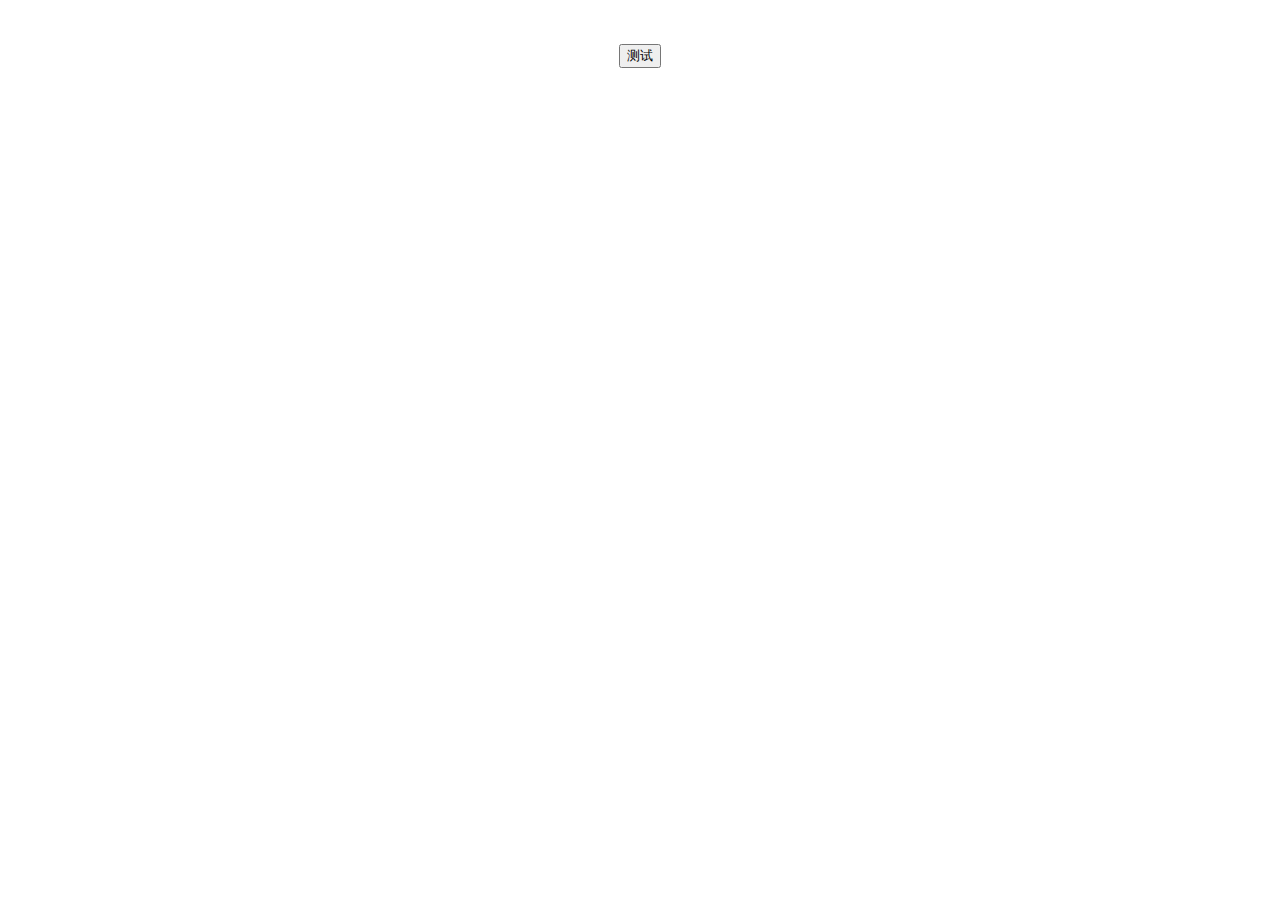
==== LifeGame/static/test.html @ 0478e962 "版本二：HTML网页" ====
<!DOCTYPE html>
<html>
<head>
<meta charset="UTF-8" content="">
  <title>测试登录</title>
      <link rel="stylesheet" href="http://apps.bdimg.com/libs/bootstrap/3.3.4/css/bootstrap.min.css">
   <script src="http://apps.bdimg.com/libs/bootstrap/3.3.4/js/bootstrap.min.js"></script>
   <script src="http://apps.bdimg.com/libs/jquery/2.1.4/jquery.min.js"></script>
</head>
<body>
 
<br/><br/>
<center>
<form class="form-horizontal" role="form">
         <button type="button" class="btn btn-default" id="login">测试</button>
</form>
</center>
 
 <script>
$('#login').click(function userLogin() {
$.get("http://120.27.98.95/LifeGame/GameSetting", {
	}, function(data, status) {
		alert(data);
	})
});
	$.get("http://120.27.98.95/LifeGame/test", {
	}, function(data, status) {
		alert(data);
	})
</script>

</body>
</html>
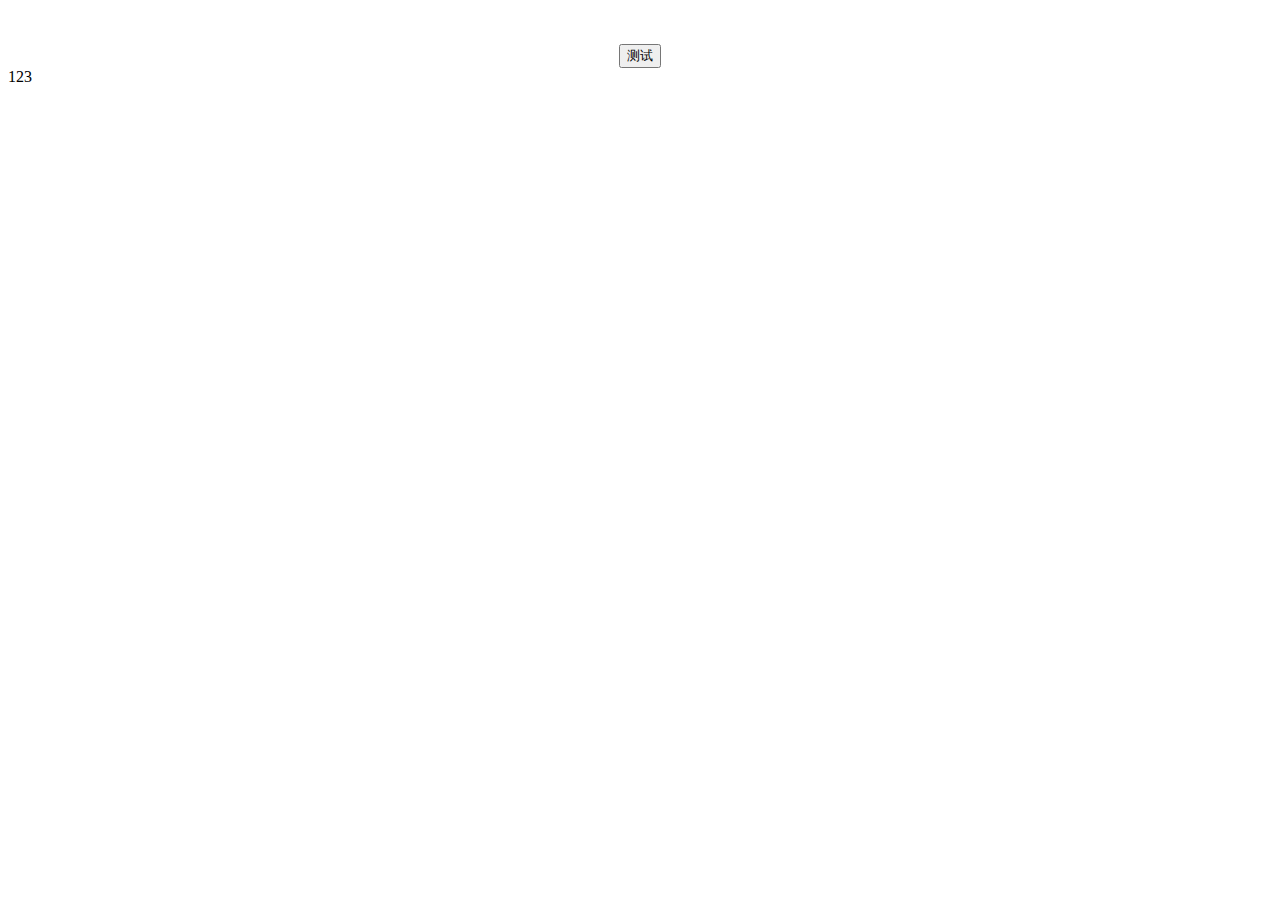
==== commit 128b6300: "网页再次调整" ====
--- a/LifeGame/static/test.html
+++ b/LifeGame/static/test.html
@@ -15,18 +15,15 @@
          <button type="button" class="btn btn-default" id="login">测试</button>
 </form>
 </center>
- 
+ <div id="AAA">123</div>
  <script>
 $('#login').click(function userLogin() {
-$.get("http://120.27.98.95/LifeGame/GameSetting", {
+$.get("http://120.27.98.95/LifeGame/TokenGet?token=1480934405009836", {
 	}, function(data, status) {
+	    $('#AAA').text(data);
 		alert(data);
 	})
 });
-	$.get("http://120.27.98.95/LifeGame/test", {
-	}, function(data, status) {
-		alert(data);
-	})
 </script>
 
 </body>
